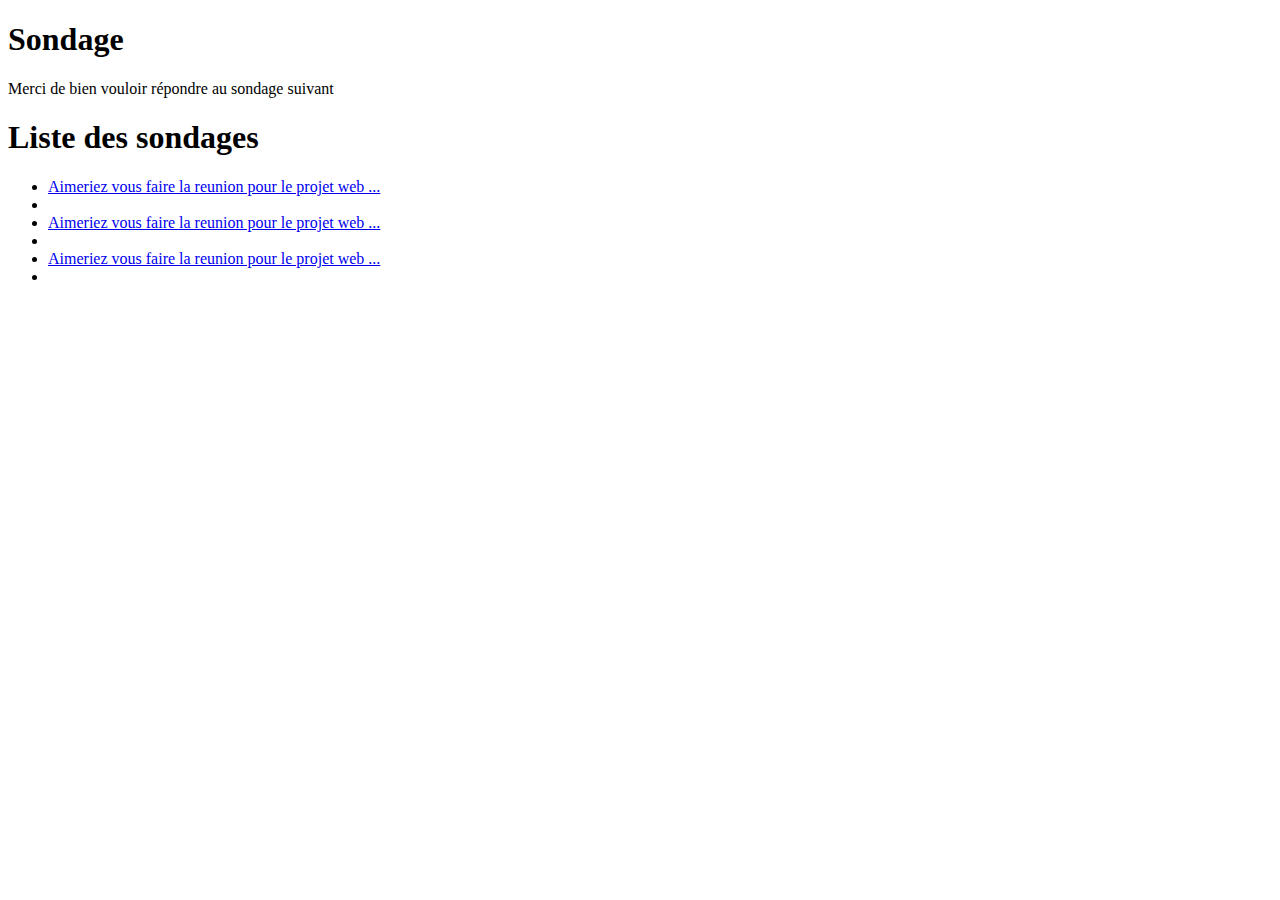
==== frontoffice/src/main/resources/templates/home.html @ d582bda9 "add login and signup page" ====
<!DOCTYPE html>
<html lang="en">
<head>
  <meta charset="UTF-8">
  <meta name="viewport" content="width=device-width, initial-scale=1.0">
  <title>Document</title>
  <link rel="stylesheet" href="survey.css"/>
</head>
<body>
  <div class="container">
    <header class="header">
      <h1 id="title" class="text-center">Sondage</h1>
      <p id="description" class="description text-center">
       Merci de bien vouloir répondre au sondage suivant
      </p>
    </header>
   
    <div class="main" id="survey-form">

      <div class="form-group">
        <div class="text-center">
          <h1>Liste des sondages</h1>
          <ul>
              <li> <a href="/survey" >Aimeriez vous faire la reunion pour le projet web ...</a><li>
              <li> <a href="/survey" >Aimeriez vous faire la reunion pour le projet web ...</a><li></li>
              <li> <a href="/survey" >Aimeriez vous faire la reunion pour le projet web ...</a><li></li>
          </ul>
      </div>
       
      </div>
  
      
  
     
    </div>
  </div>
  
</body>
</html>
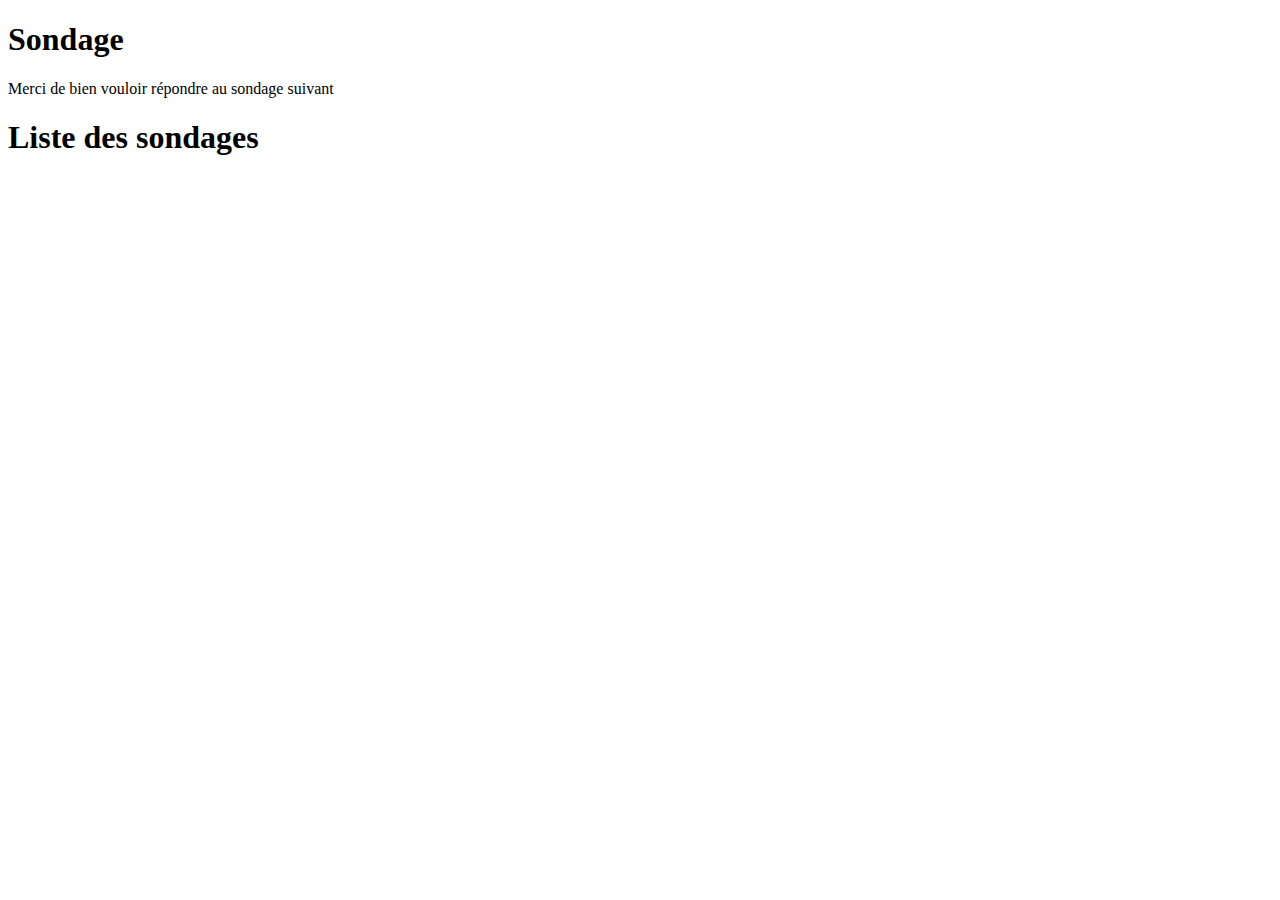
==== commit d00824d6: "Fetch sondages" ====
--- a/frontoffice/src/main/resources/templates/home.html
+++ b/frontoffice/src/main/resources/templates/home.html
@@ -20,10 +20,8 @@
       <div class="form-group">
         <div class="text-center">
           <h1>Liste des sondages</h1>
-          <ul>
-              <li> <a href="/survey" >Aimeriez vous faire la reunion pour le projet web ...</a><li>
-              <li> <a href="/survey" >Aimeriez vous faire la reunion pour le projet web ...</a><li></li>
-              <li> <a href="/survey" >Aimeriez vous faire la reunion pour le projet web ...</a><li></li>
+          <ul id="sondages">
+            
           </ul>
       </div>
        
@@ -34,7 +32,22 @@
      
     </div>
   </div>
-  
+    <script>
+     fetch("http://localhost:9191/surveys", {}).then(data=>data.json()).then(res=>{   
+      if(res){
+        resParse = Array.from(res)
+        resParse.forEach(el => {
+          let li = document.createElement("li");
+          
+          let text = `<a href="/survey?id=${el.id}" >Rendez vous à <span id="lieu">${el.lieu} </span>  pour <span>${el.description}</span>...</a>`
+          li.innerHTML= text
+        
+          document.getElementById("sondages").appendChild(li)
+        });
+      }
+    
+    })
+    </script>
 </body>
 </html>
 
